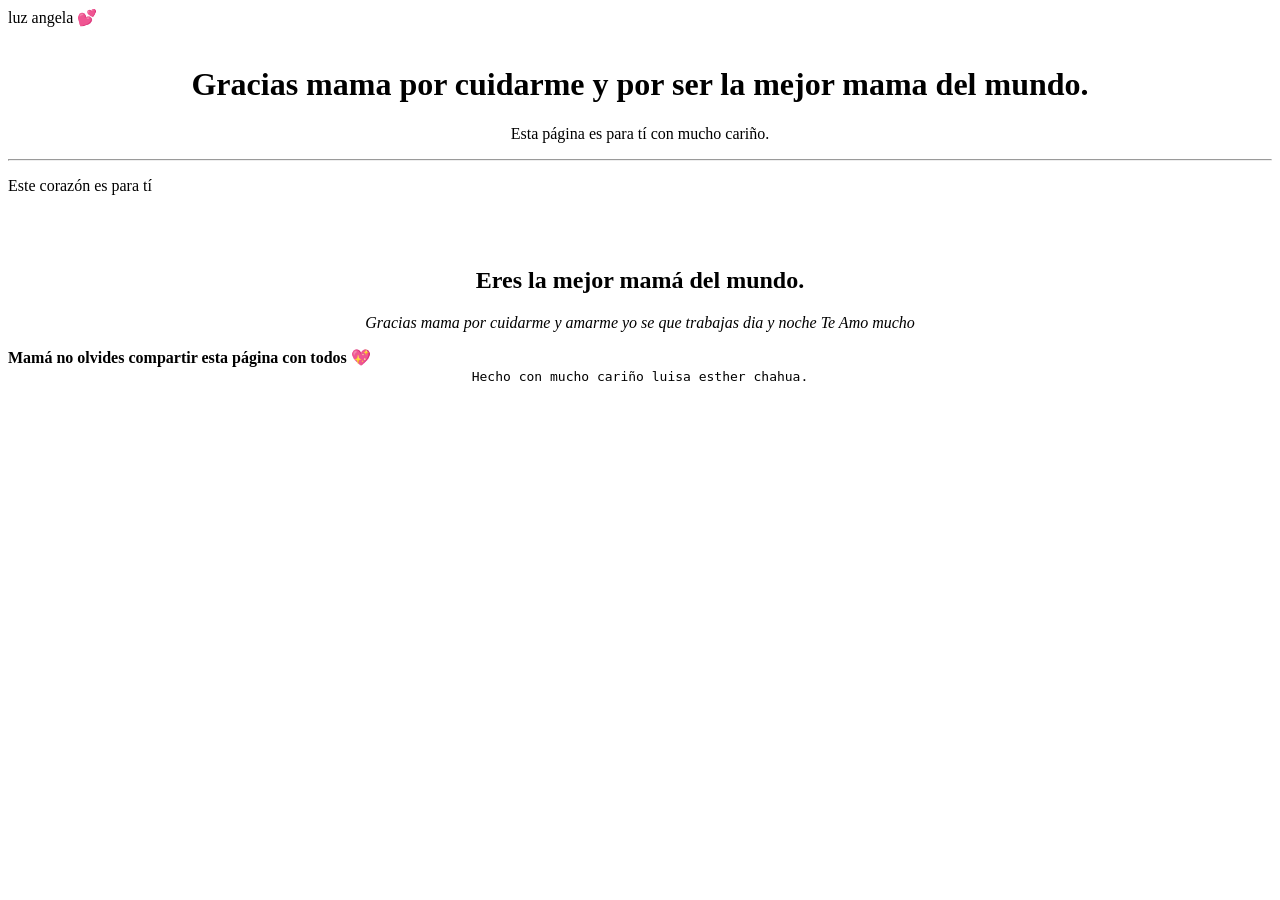
==== docs/index.html @ c43c9f59 "." ====
<!DOCTYPE html>
<html lang="en">
<head>
  <meta charset="UTF-8">
  <meta name="viewport" content="width=device-width, initial-scale=1.0">luz angela 💕</title>
</head>
<body>
  <header>
    <div style="width: 100%; text-align: center;">
      <img width="200px" src="https://tse2.mm.bing.net/th/id/OIP.tnbT38kGY3yY0z0gsshfdAAAAA?rs=1&pid=ImgDetMain&o=7&rm=3" alt="">
    </div>
    <h1 style="text-align: center;">
    Gracias mama por cuidarme y por ser la mejor mama del mundo.
    </h1>
    <p style="text-align: center;">
      Esta página es para tí con mucho cariño.
    </p>
    <hr>
  </header>
  <main>
    <p>

      Este corazón es para tí
      
    </p>
    <br>
    <div style="width: 100%; text-align: center;">
      <img style="width: 100%; max-width: 400px;" src="https://tse1.mm.bing.net/th/id/OIP.IkLHC3bJBGNPCFRtoQX-lgHaGB?rs=1&pid=ImgDetMain&o=7&rm=3" alt="">
    </div>
    <h2 style="text-align: center;">

      Eres la mejor mamá del mundo.

      </h2>
    <p style="text-align: center;">
      <em>
        
     Gracias mama por cuidarme y amarme yo se que trabajas dia y noche Te Amo mucho   

      </em>
    </p>
    <strong>
      Mamá no olvides compartir esta página con todos 💖
    </strong>
  </main>
  <footer  style="text-align: center;">
    <code>

      Hecho con mucho cariño luisa esther chahua.

    </code>
  </footer>
</body>
</html>
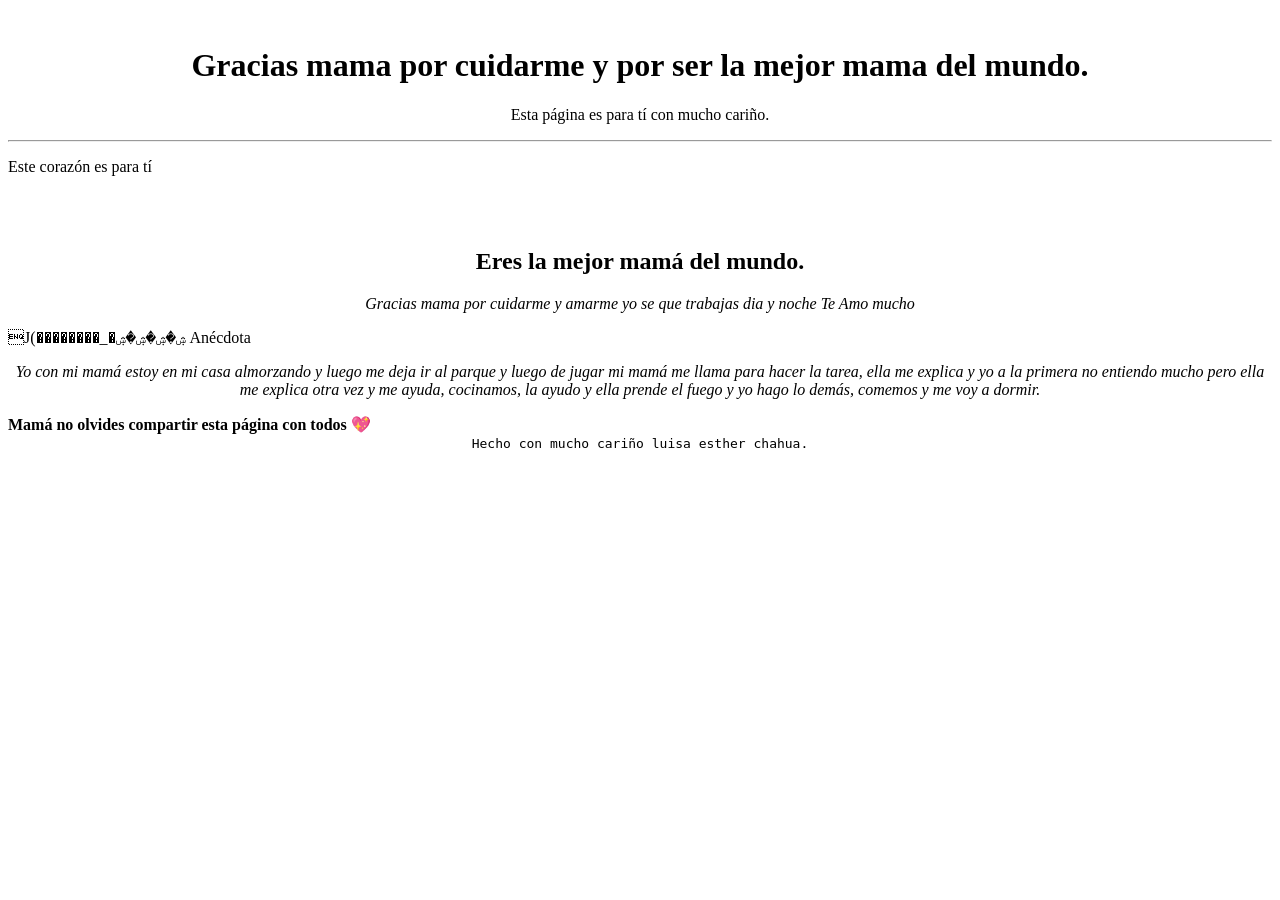
==== commit 10d88637: "." ====
--- a/docs/index.html
+++ b/docs/index.html
@@ -2,7 +2,8 @@
 <html lang="en">
 <head>
   <meta charset="UTF-8">
-  <meta name="viewport" content="width=device-width, initial-scale=1.0">luz angela 💕</title>
+  <meta name="viewport" content="width=device-width, initial-scale=1.0">
+  <title> luz angela 💕</title>
 </head>
 <body>
   <header>
@@ -39,6 +40,29 @@
 
       </em>
     </p>
+        J(��������_ �ۺ �ۺ �ۺ �ۺ
+
+
+
+      Anécdota
+
+
+
+      </h2>
+
+    <p style="text-align: center;">
+
+      <em>
+
+        
+
+        Yo con mi mamá estoy en mi casa almorzando y luego me deja ir al parque y luego de jugar mi mamá me llama para hacer la tarea, ella me explica y yo a la primera no entiendo mucho pero ella me explica otra vez y me ayuda, cocinamos, la ayudo y ella prende el fuego y yo hago lo demás, comemos y me voy a dormir.
+
+
+
+      </em>
+
+    </p>
     <strong>
       Mamá no olvides compartir esta página con todos 💖
     </strong>
